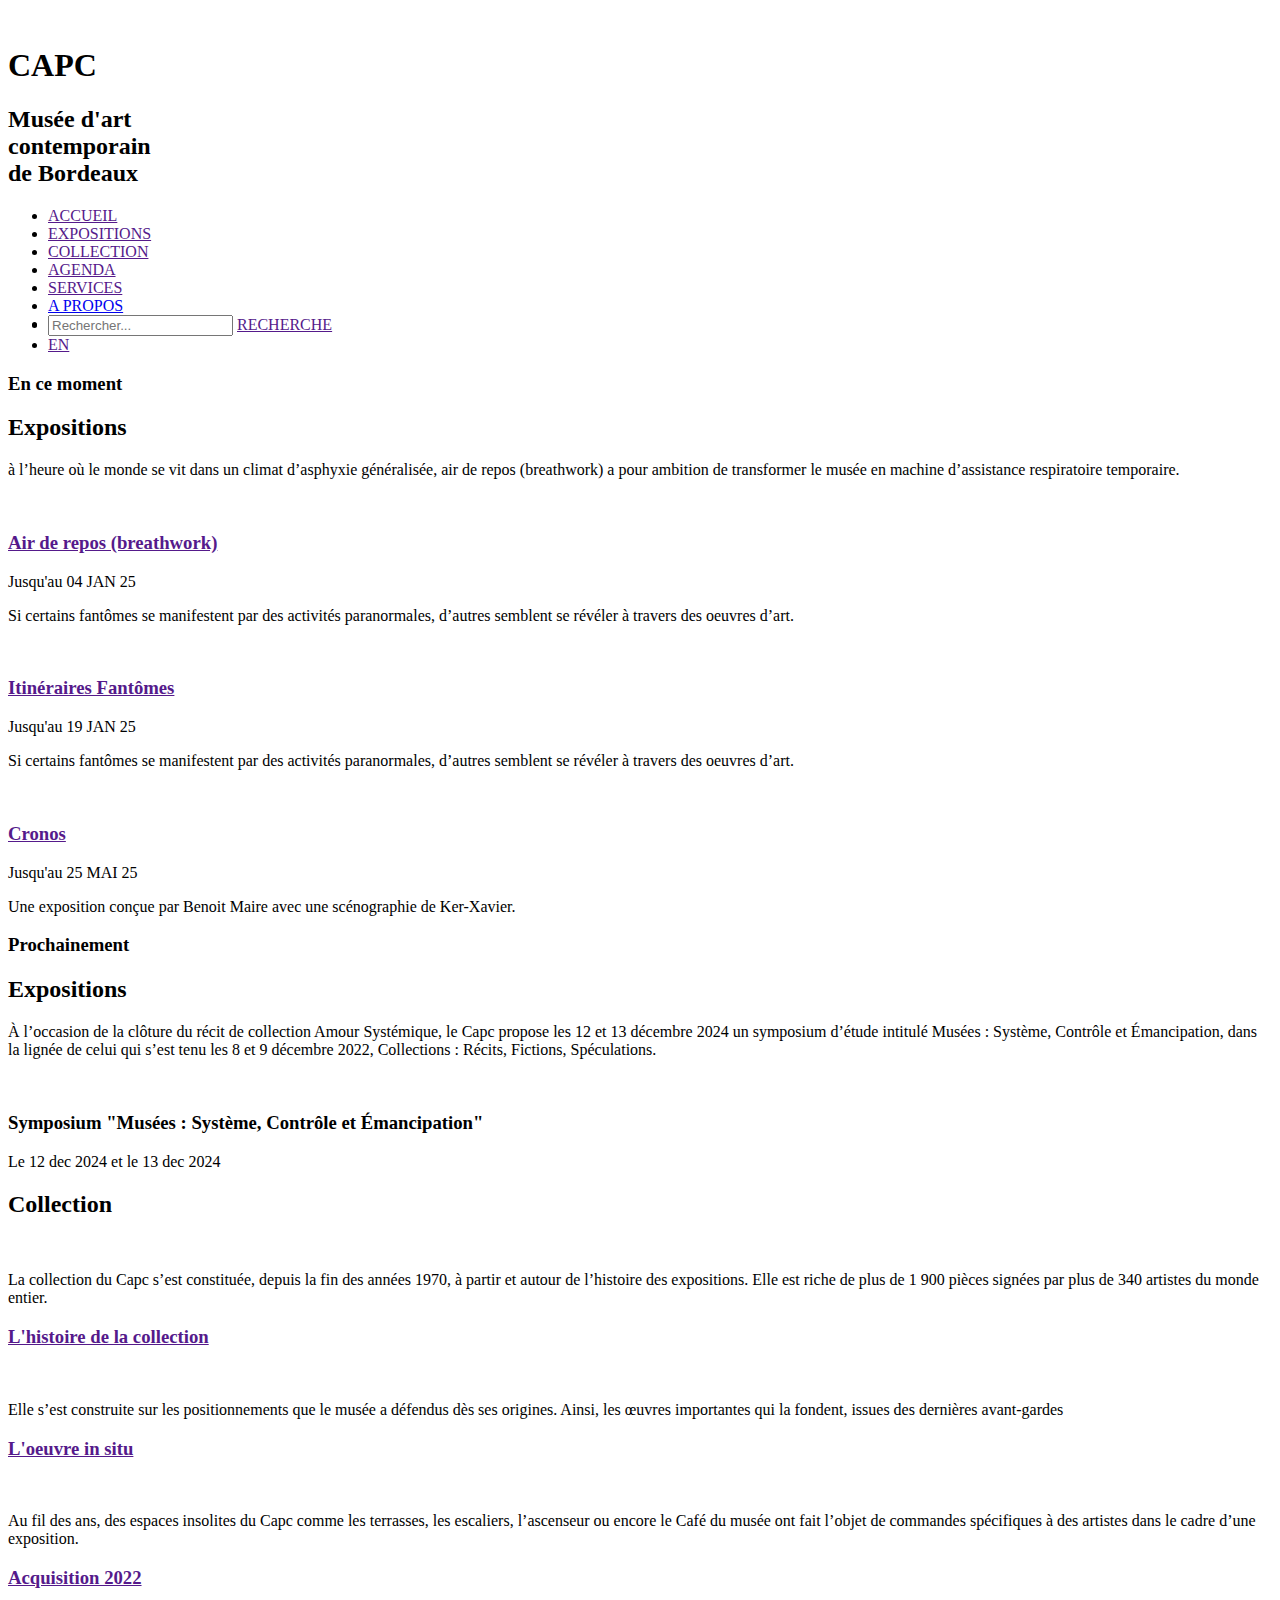
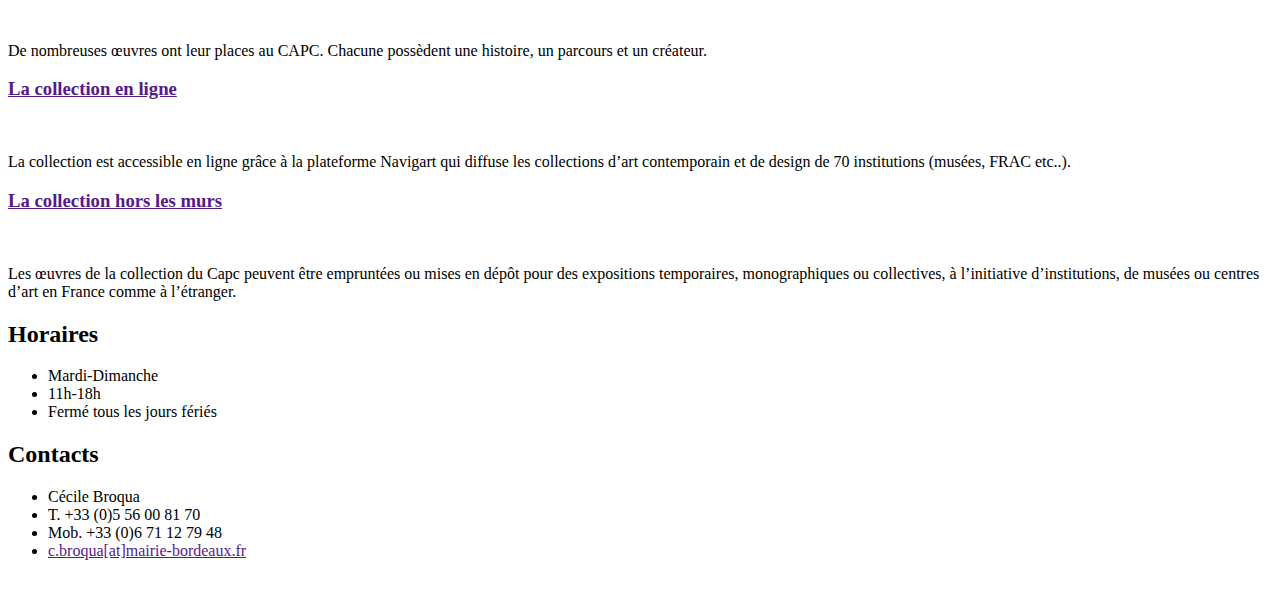
==== site-CAPC/index.html @ a2ba8ddc "Add files via upload" ====
<!DOCTYPE html>
<html lang="fr">
<head>
    <meta charset="UTF-8">
    <meta name="viewport" content="width=device-width, initial-scale=1.0">
    <title>CAPC Musée d'Art Contemporain</title>
    <link rel="stylesheet" href="/style/menu.css">
    <link rel="stylesheet" href="/style/typography.css">
    <link rel="stylesheet" href="/style/pages/home.css">
    <link rel="stylesheet" href="/style/footer.css">
</head>
<body>
    <header> 
    <!--Menu-->
    <div class="icon-mobile">
        <img src="/icone/recherche.svg" alt="">
        <img src="/icone/burger.svg" alt="">
        

    </div>
    <div class="logo">
        <h1>CAPC</h1>
        <h2>Musée d'art <br> contemporain <br> de Bordeaux</h2>
        <div class="bar2"></div>
    </div>

        <div class="menu">    
        <nav>
            <ul>
                <li><a href="">ACCUEIL</a></li>
                <li><a href="">EXPOSITIONS</a></li>
                <li><a href="">COLLECTION</a></li>
                <li><a href="">AGENDA</a></li>
                <li><a href="">SERVICES</a></li>
                <Li><a href="http://127.0.0.1:5500/a-propos/a-propos.html">A PROPOS</a></Li>
                <li><a href=""> <div class="bar"></div></a></li>
                <li>
                    <div class="search">
                        <input type="text" id="search" placeholder="Rechercher..." autocomplete="off">
                        <label for="search">
                            <img src="/icone/recherche.svg" alt=""><a href="">RECHERCHE</a>
                        </label>
                    </div>
                </li>   
                <li>
                    <div class="langue">
                    <img src="/icone/langue.svg" alt=""><a href="">EN</a>
                    </div>
                </li>
            </ul>
        </nav>
    </div>    
    </header>

    <main>
    <!--Premiere expositions du site-->
    <section>
        <h3>En ce moment</h3>
        <h2>Expositions</h2>
            <p class="expo-p">à l’heure où le monde se vit dans un climat d’asphyxie généralisée, air de repos (breathwork) a pour ambition de transformer le musée en machine d’assistance respiratoire temporaire. </p>
            <div class="container">
            
                <!--Photo 1 air de repos-->
                <div class="part1">
                    <img src="/CAPC/air-de-repos.jpg" alt="" class="photo1">

                    <h3><a href="">Air de repos (breathwork)</a></h3>
                        <p class="date">Jusqu'au 04 JAN 25 </p>
                        <p>Si certains fantômes se manifestent par des activités paranormales, d’autres semblent se révéler à travers des oeuvres d’art.</p>
                </div>

                <!--Photo 2 fantomes-->
                <div class="part1">
                    <img src="/CAPC/fantomes.jpg" alt="" class="photo1">

                    <h3><a href="">Itinéraires Fantômes</a></h3>
                        <p class="date">Jusqu'au 19 JAN 25</p>
                        <p>Si certains fantômes se manifestent par des activités paranormales, d’autres semblent se révéler à travers des oeuvres d’art.</p>
                </div>
            
            </div>

                <!--Photo 3 cronos-->
                <div class="part1">
                    <img src="/CAPC/cronos.jpg" alt="" class="photo1">
                    <h3><a href="">Cronos</a></h3>
                        <p class="date">Jusqu'au 25 MAI 25</p>
                        <p>Une exposition conçue par Benoit Maire avec une scénographie de Ker-Xavier.</p>
                </div>
    </section>
<div class="red-bar"></div>
    <!--Page prochainement-->
    <section class="prochain">
        <h3>Prochainement</h3>
        <h2>Expositions</h2>
            <p>À l’occasion de la clôture du récit de collection Amour Systémique, le Capc propose les 12 et 13 décembre 2024 un symposium d’étude intitulé Musées : Système, Contrôle et Émancipation, dans la lignée de celui qui s’est tenu les 8 et 9 décembre 2022, Collections : Récits, Fictions, Spéculations. </p>
            <img src="/CAPC/synopisium.jpg" alt="" class="grande-photo">
        <h3>Symposium "Musées : Système, Contrôle et
            Émancipation"</h3>
            <p class="date">Le 12 dec 2024 et le 13 dec 2024</p>
    </section>

    <div class="red-bar"></div>
    
    <!--Page collection-->
    <section class="collection">
        <h2>Collection</h2>
        <img src="/CAPC/sans-titre.jpg" alt="" class="grande-photo">
        <p class="expo-2">La collection du Capc s’est constituée, depuis la fin des années 1970, à partir et autour de l’histoire des expositions. Elle est riche de plus de 1 900 pièces signées par plus de 340 artistes du monde entier.</p>
      <div class="container">
        <div class="colle1">
            <div class="part1">
                <h3><a href="">L'histoire de la collection</a></h3>
                <img src="/CAPC/histoire.jpg" alt="" class="photo2">
                <p>Elle s’est construite sur les positionnements que le musée a défendus dès ses origines. Ainsi, les œuvres importantes qui la fondent, issues des dernières avant-gardes</p>
            </div>

            <div class="part1">
                <h3><a href="">L'oeuvre in situ</a></h3>
                <img src="/CAPC/oeuvre-in-situ.jpg" alt="" class="photo2">
                <p>Au fil des ans, des espaces insolites du Capc comme les terrasses, les escaliers, l’ascenseur ou encore le Café du musée ont fait l’objet de commandes spécifiques à des artistes dans le cadre d’une exposition.</p>
            </div>
        </div>

        <div class="colle2">
            <div class="part1">
                <h3><a href="">Acquisition 2022</a></h3>
                <img src="/CAPC/acquisition.jpg" alt="" class="photo2">
                <p>De nombreuses œuvres ont leur places au CAPC. Chacune possèdent une histoire, un parcours et un créateur.</p>
            </div>

            <div class="part1">
                <h3><a href="">La collection en ligne</a></h3>
                <img src="/CAPC/collection-en-ligne.jpg" alt="" class="photo2">
                <p>La collection est accessible en ligne grâce à la plateforme Navigart qui diffuse les collections d’art contemporain et de design de 70 institutions (musées, FRAC etc..).</p>
            </div>
        </div>

            <div class="part1">
                <h3><a href="">La collection hors les murs</a></h3>
                <img src="/CAPC/collection-hors-les-murs.jpg" alt="" class="photo2">
                <p>Les œuvres de la collection du Capc peuvent être empruntées ou mises en dépôt pour des expositions temporaires, monographiques ou collectives, à l’initiative d’institutions, de musées ou centres d’art en France comme à l’étranger.</p>
            </div>
      </div>    
    </section>
    </main>

    <footer>
        <div class="foot">
            <div class="foot1">
                <div class="horaires">
                    <h2>Horaires</h2>
                    <ul>
                        <li>Mardi-Dimanche</li>
                        <li>11h-18h</li>
                        <li>Fermé tous les jours fériés</li>
                    </ul>
                </div>

                <div class="contacts">
                    <h2>Contacts</h2>
                    <ul>
                        <li>Cécile Broqua</li>
                        <li>T. +33 (0)5 56 00 81 70</li>
                        <li>Mob. +33 (0)6 71 12 79 48</li>
                        <li><a href="">c.broqua[at]mairie-bordeaux.fr</a></li>
                    </ul>
                </div>
            </div>
        </div>
            <div class="reseaux">
                <!--Réseaux sociaux-->
                <img src="/icone/linkedin.svg" alt="">
                <img src="/icone/facebook.svg" alt="">
                <img src="/icone/insta.svg" alt="">
                <img src="/icone/twitter.svg" alt="">
            </div>
        
    </footer>
</body>
</html>
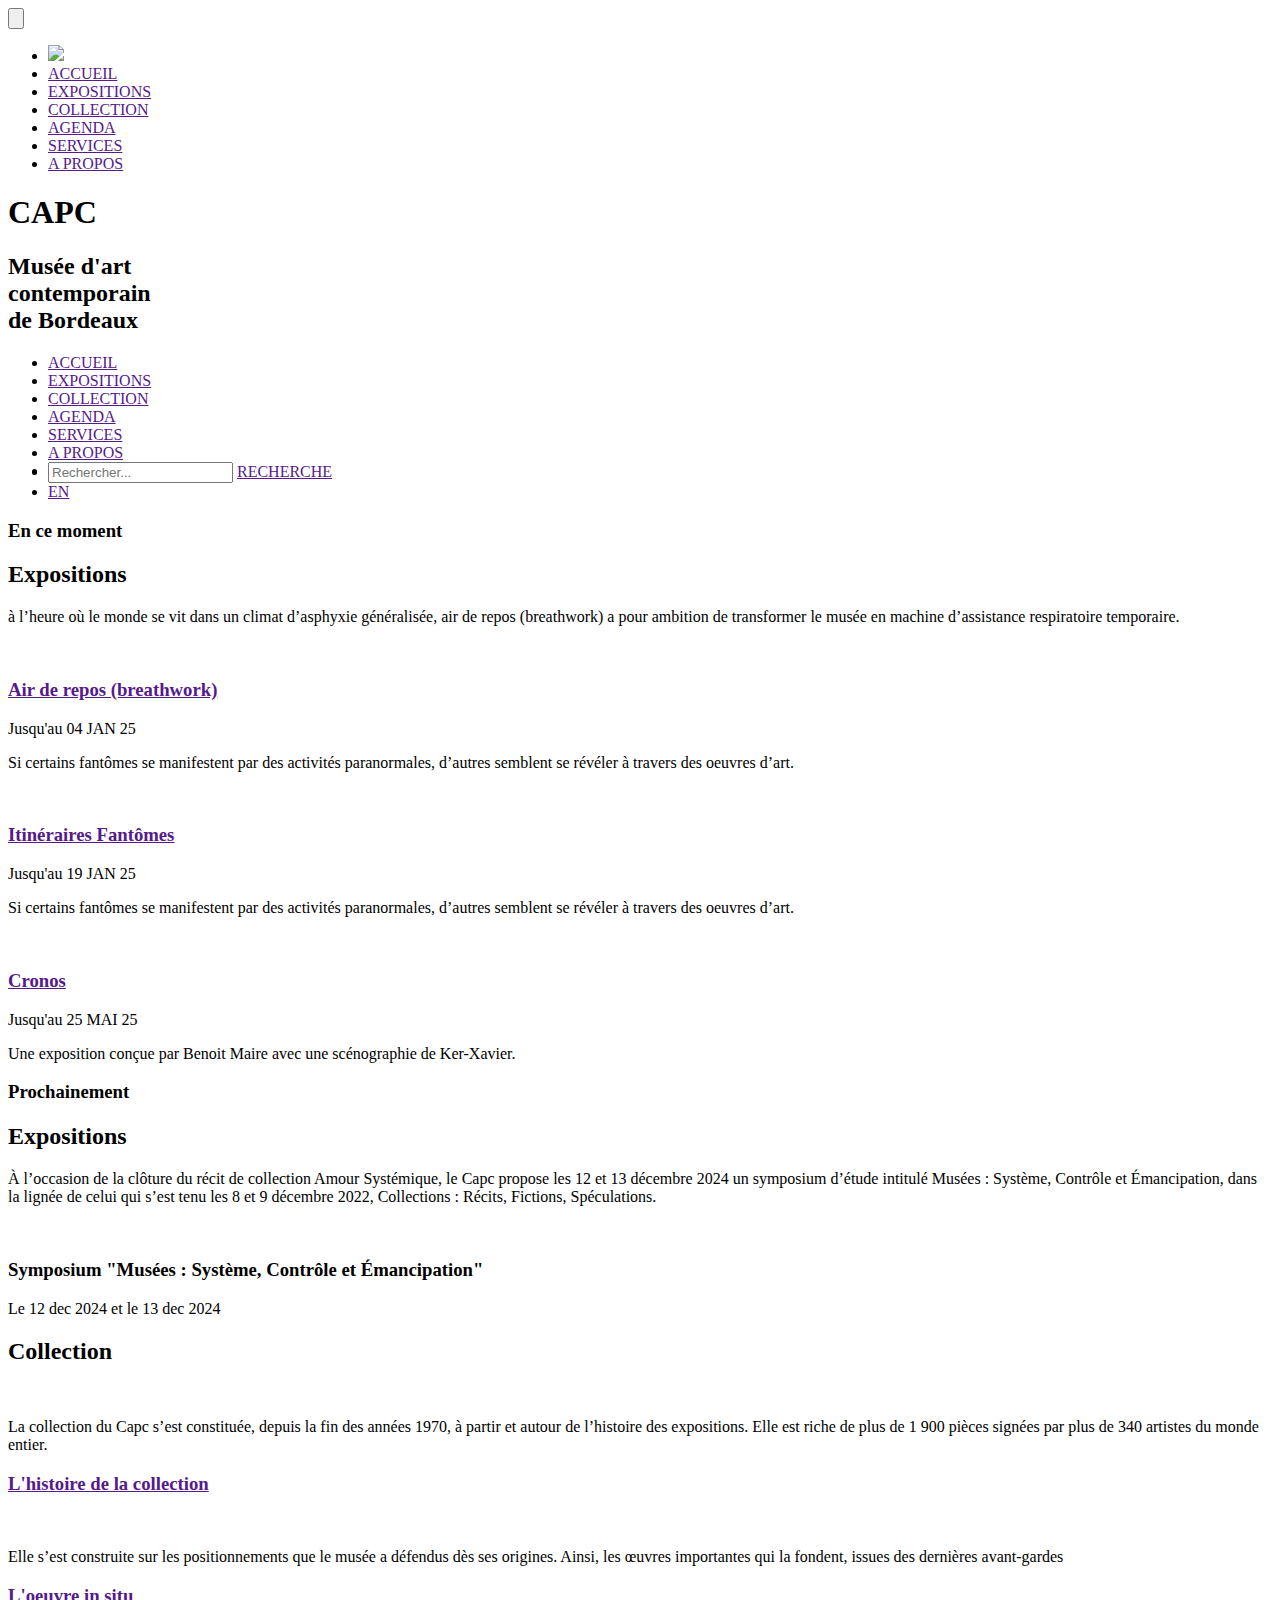
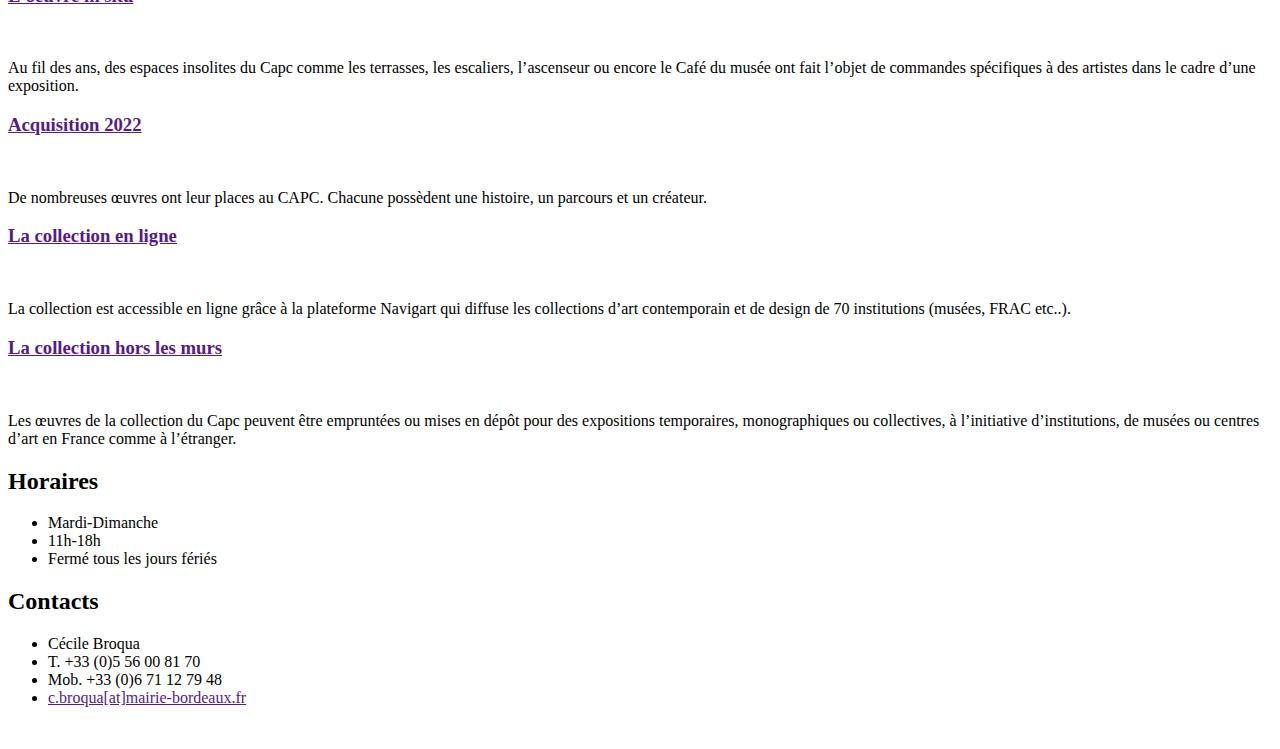
==== commit bc55623e: "integration" ====
--- a/site-CAPC/index.html
+++ b/site-CAPC/index.html
@@ -10,14 +10,25 @@
     <link rel="stylesheet" href="/style/footer.css">
 </head>
 <body>
-    <header> 
+   <header id="main-header"> 
+
+        
     <!--Menu-->
-    <div class="icon-mobile">
-        <img src="/icone/recherche.svg" alt="">
-        <img src="/icone/burger.svg" alt="">
-        
 
-    </div>
+    <nav class="mobile">
+        <button class="button-menu" id="open-menu"><img src="/icone/burger.svg" alt=""></button>
+
+        <ul class="mobile-menu">
+            <li><img src="/icone/croix.svg" id="close-menu"></li>
+            <li><a href="">ACCUEIL</a></li>
+            <li><a href="">EXPOSITIONS</a></li>
+            <li><a href="">COLLECTION</a></li>
+            <li><a href="">AGENDA</a></li>
+            <li><a href="">SERVICES</a></li>
+            <Li><a href="">A PROPOS</a></Li>
+        </ul>
+    </nav>
+
     <div class="logo">
         <h1>CAPC</h1>
         <h2>Musée d'art <br> contemporain <br> de Bordeaux</h2>
@@ -26,13 +37,14 @@
 
         <div class="menu">    
         <nav>
+            
             <ul>
                 <li><a href="">ACCUEIL</a></li>
                 <li><a href="">EXPOSITIONS</a></li>
                 <li><a href="">COLLECTION</a></li>
                 <li><a href="">AGENDA</a></li>
                 <li><a href="">SERVICES</a></li>
-                <Li><a href="http://127.0.0.1:5500/a-propos/a-propos.html">A PROPOS</a></Li>
+                <Li><a href="">A PROPOS</a></Li>
                 <li><a href=""> <div class="bar"></div></a></li>
                 <li>
                     <div class="search">
@@ -62,7 +74,7 @@
             
                 <!--Photo 1 air de repos-->
                 <div class="part1">
-                    <img src="/CAPC/air-de-repos.jpg" alt="" class="photo1">
+                    <img src="/image/air-de-repos.jpg" alt="" class="photo1">
 
                     <h3><a href="">Air de repos (breathwork)</a></h3>
                         <p class="date">Jusqu'au 04 JAN 25 </p>
@@ -71,7 +83,7 @@
 
                 <!--Photo 2 fantomes-->
                 <div class="part1">
-                    <img src="/CAPC/fantomes.jpg" alt="" class="photo1">
+                    <img src="/image/fantomes.jpg" alt="" class="photo1">
 
                     <h3><a href="">Itinéraires Fantômes</a></h3>
                         <p class="date">Jusqu'au 19 JAN 25</p>
@@ -82,7 +94,7 @@
 
                 <!--Photo 3 cronos-->
                 <div class="part1">
-                    <img src="/CAPC/cronos.jpg" alt="" class="photo1">
+                    <img src="/image/cronos.jpg" alt="" class="photo1">
                     <h3><a href="">Cronos</a></h3>
                         <p class="date">Jusqu'au 25 MAI 25</p>
                         <p>Une exposition conçue par Benoit Maire avec une scénographie de Ker-Xavier.</p>
@@ -94,7 +106,7 @@
         <h3>Prochainement</h3>
         <h2>Expositions</h2>
             <p>À l’occasion de la clôture du récit de collection Amour Systémique, le Capc propose les 12 et 13 décembre 2024 un symposium d’étude intitulé Musées : Système, Contrôle et Émancipation, dans la lignée de celui qui s’est tenu les 8 et 9 décembre 2022, Collections : Récits, Fictions, Spéculations. </p>
-            <img src="/CAPC/synopisium.jpg" alt="" class="grande-photo">
+            <img src="/image/synopisium.jpg" alt="" class="grande-photo">
         <h3>Symposium "Musées : Système, Contrôle et
             Émancipation"</h3>
             <p class="date">Le 12 dec 2024 et le 13 dec 2024</p>
@@ -105,19 +117,19 @@
     <!--Page collection-->
     <section class="collection">
         <h2>Collection</h2>
-        <img src="/CAPC/sans-titre.jpg" alt="" class="grande-photo">
+        <img src="/image/sans-titre.jpg" alt="" class="grande-photo">
         <p class="expo-2">La collection du Capc s’est constituée, depuis la fin des années 1970, à partir et autour de l’histoire des expositions. Elle est riche de plus de 1 900 pièces signées par plus de 340 artistes du monde entier.</p>
-      <div class="container">
+    <div class="container">
         <div class="colle1">
             <div class="part1">
                 <h3><a href="">L'histoire de la collection</a></h3>
-                <img src="/CAPC/histoire.jpg" alt="" class="photo2">
+                <img src="/image/histoire.jpg" alt="" class="photo2">
                 <p>Elle s’est construite sur les positionnements que le musée a défendus dès ses origines. Ainsi, les œuvres importantes qui la fondent, issues des dernières avant-gardes</p>
             </div>
 
             <div class="part1">
                 <h3><a href="">L'oeuvre in situ</a></h3>
-                <img src="/CAPC/oeuvre-in-situ.jpg" alt="" class="photo2">
+                <img src="/image/oeuvre-in-situ.jpg" alt="" class="photo2">
                 <p>Au fil des ans, des espaces insolites du Capc comme les terrasses, les escaliers, l’ascenseur ou encore le Café du musée ont fait l’objet de commandes spécifiques à des artistes dans le cadre d’une exposition.</p>
             </div>
         </div>
@@ -125,20 +137,20 @@
         <div class="colle2">
             <div class="part1">
                 <h3><a href="">Acquisition 2022</a></h3>
-                <img src="/CAPC/acquisition.jpg" alt="" class="photo2">
+                <img src="/image/acquisition.jpg" alt="" class="photo2">
                 <p>De nombreuses œuvres ont leur places au CAPC. Chacune possèdent une histoire, un parcours et un créateur.</p>
             </div>
 
             <div class="part1">
                 <h3><a href="">La collection en ligne</a></h3>
-                <img src="/CAPC/collection-en-ligne.jpg" alt="" class="photo2">
+                <img src="/image/collection-en-ligne.jpg" alt="" class="photo2">
                 <p>La collection est accessible en ligne grâce à la plateforme Navigart qui diffuse les collections d’art contemporain et de design de 70 institutions (musées, FRAC etc..).</p>
             </div>
         </div>
 
             <div class="part1">
                 <h3><a href="">La collection hors les murs</a></h3>
-                <img src="/CAPC/collection-hors-les-murs.jpg" alt="" class="photo2">
+                <img src="/image/collection-hors-les-murs.jpg" alt="" class="photo2">
                 <p>Les œuvres de la collection du Capc peuvent être empruntées ou mises en dépôt pour des expositions temporaires, monographiques ou collectives, à l’initiative d’institutions, de musées ou centres d’art en France comme à l’étranger.</p>
             </div>
       </div>    
@@ -177,5 +189,7 @@
             </div>
         
     </footer>
+
+    <script src="/style/js.js"></script>
 </body>
 </html>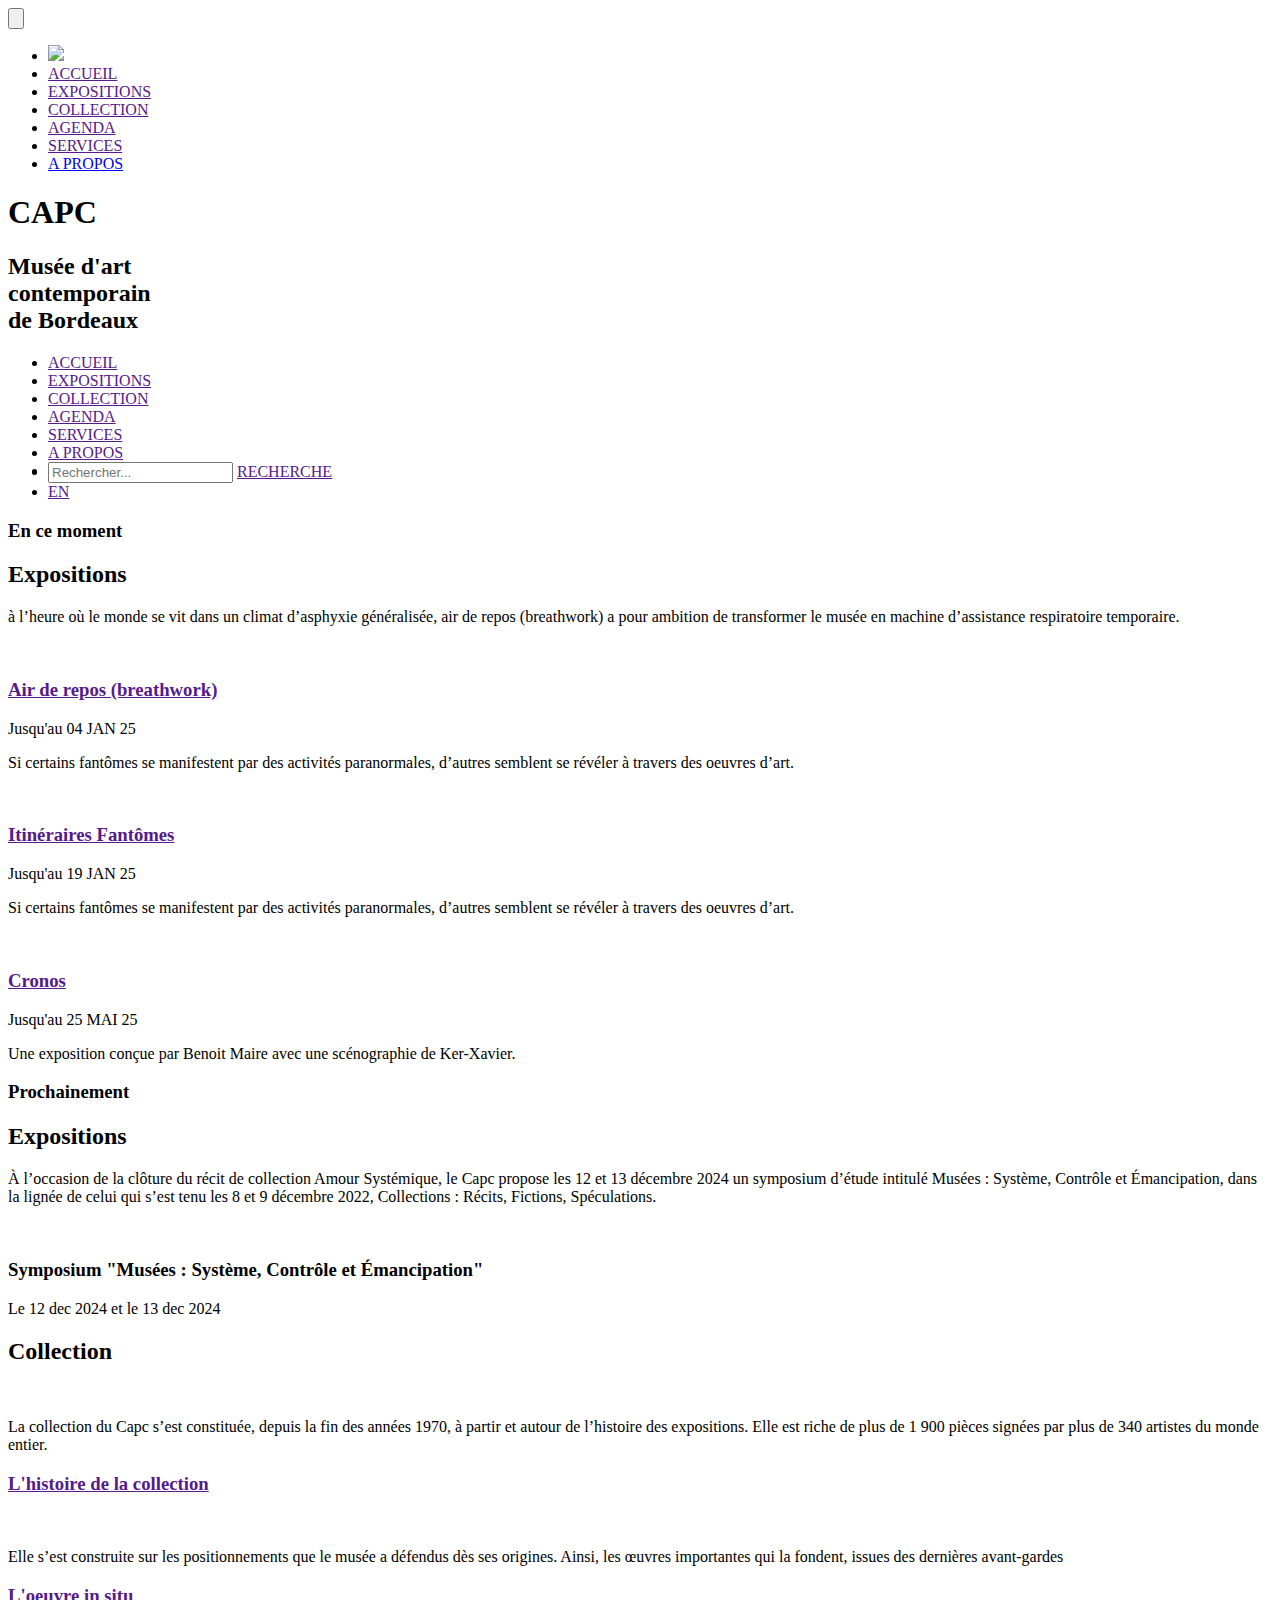
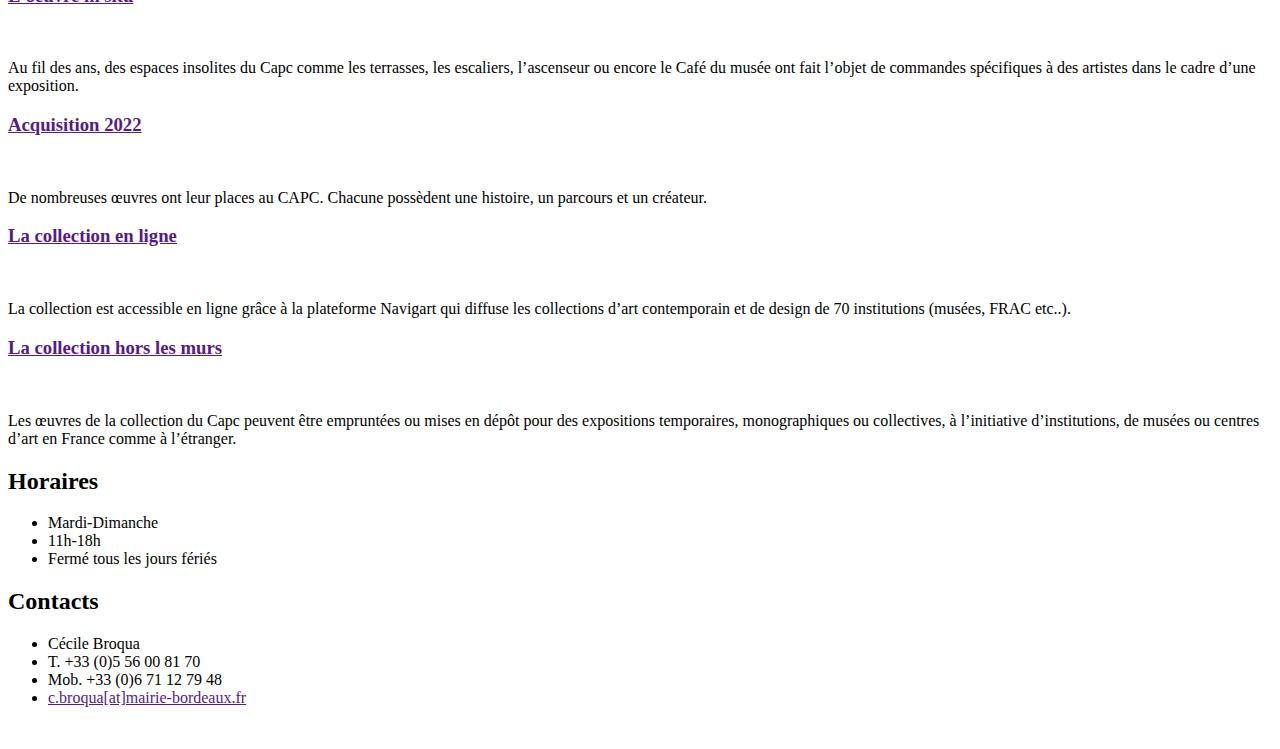
==== commit a2cb4cf0: "barre" ====
--- a/site-CAPC/index.html
+++ b/site-CAPC/index.html
@@ -25,7 +25,7 @@
             <li><a href="">COLLECTION</a></li>
             <li><a href="">AGENDA</a></li>
             <li><a href="">SERVICES</a></li>
-            <Li><a href="">A PROPOS</a></Li>
+            <li><a href="/a-propos/a-propos.html">A PROPOS</a></li>
         </ul>
     </nav>
 
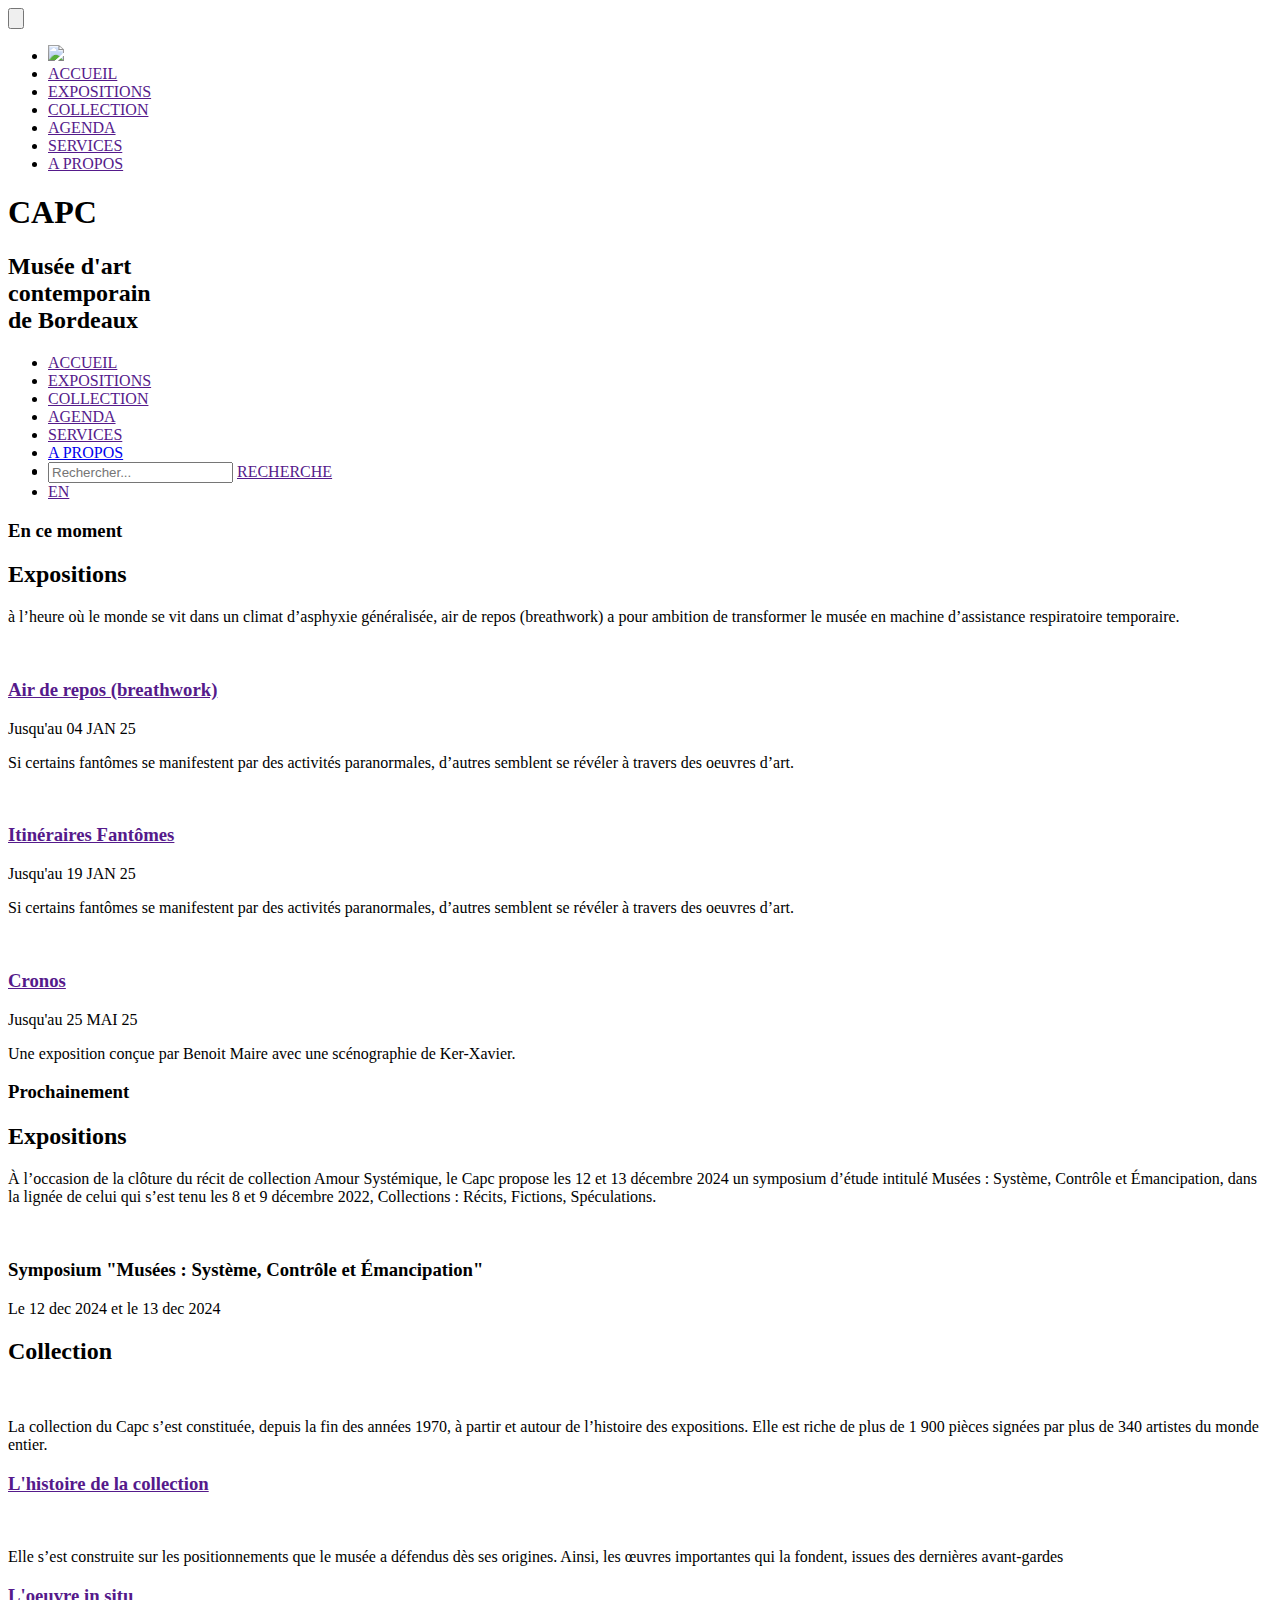
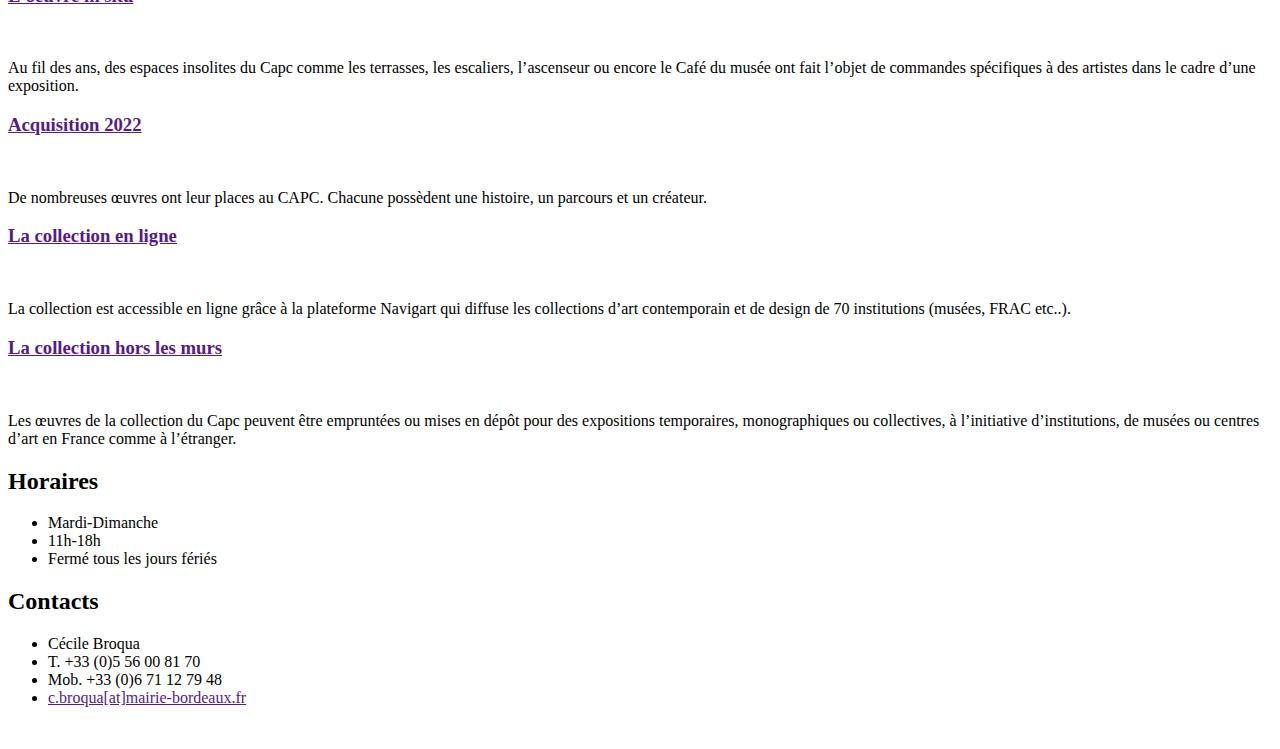
==== commit b694be9e: "lien" ====
--- a/site-CAPC/index.html
+++ b/site-CAPC/index.html
@@ -25,7 +25,7 @@
             <li><a href="">COLLECTION</a></li>
             <li><a href="">AGENDA</a></li>
             <li><a href="">SERVICES</a></li>
-            <li><a href="/a-propos/a-propos.html">A PROPOS</a></li>
+            <li><a href="">A PROPOS</a></li>
         </ul>
     </nav>
 
@@ -44,7 +44,7 @@
                 <li><a href="">COLLECTION</a></li>
                 <li><a href="">AGENDA</a></li>
                 <li><a href="">SERVICES</a></li>
-                <Li><a href="">A PROPOS</a></Li>
+                <Li><a href="/a-propos/a-propos.html">A PROPOS</a></Li>
                 <li><a href=""> <div class="bar"></div></a></li>
                 <li>
                     <div class="search">
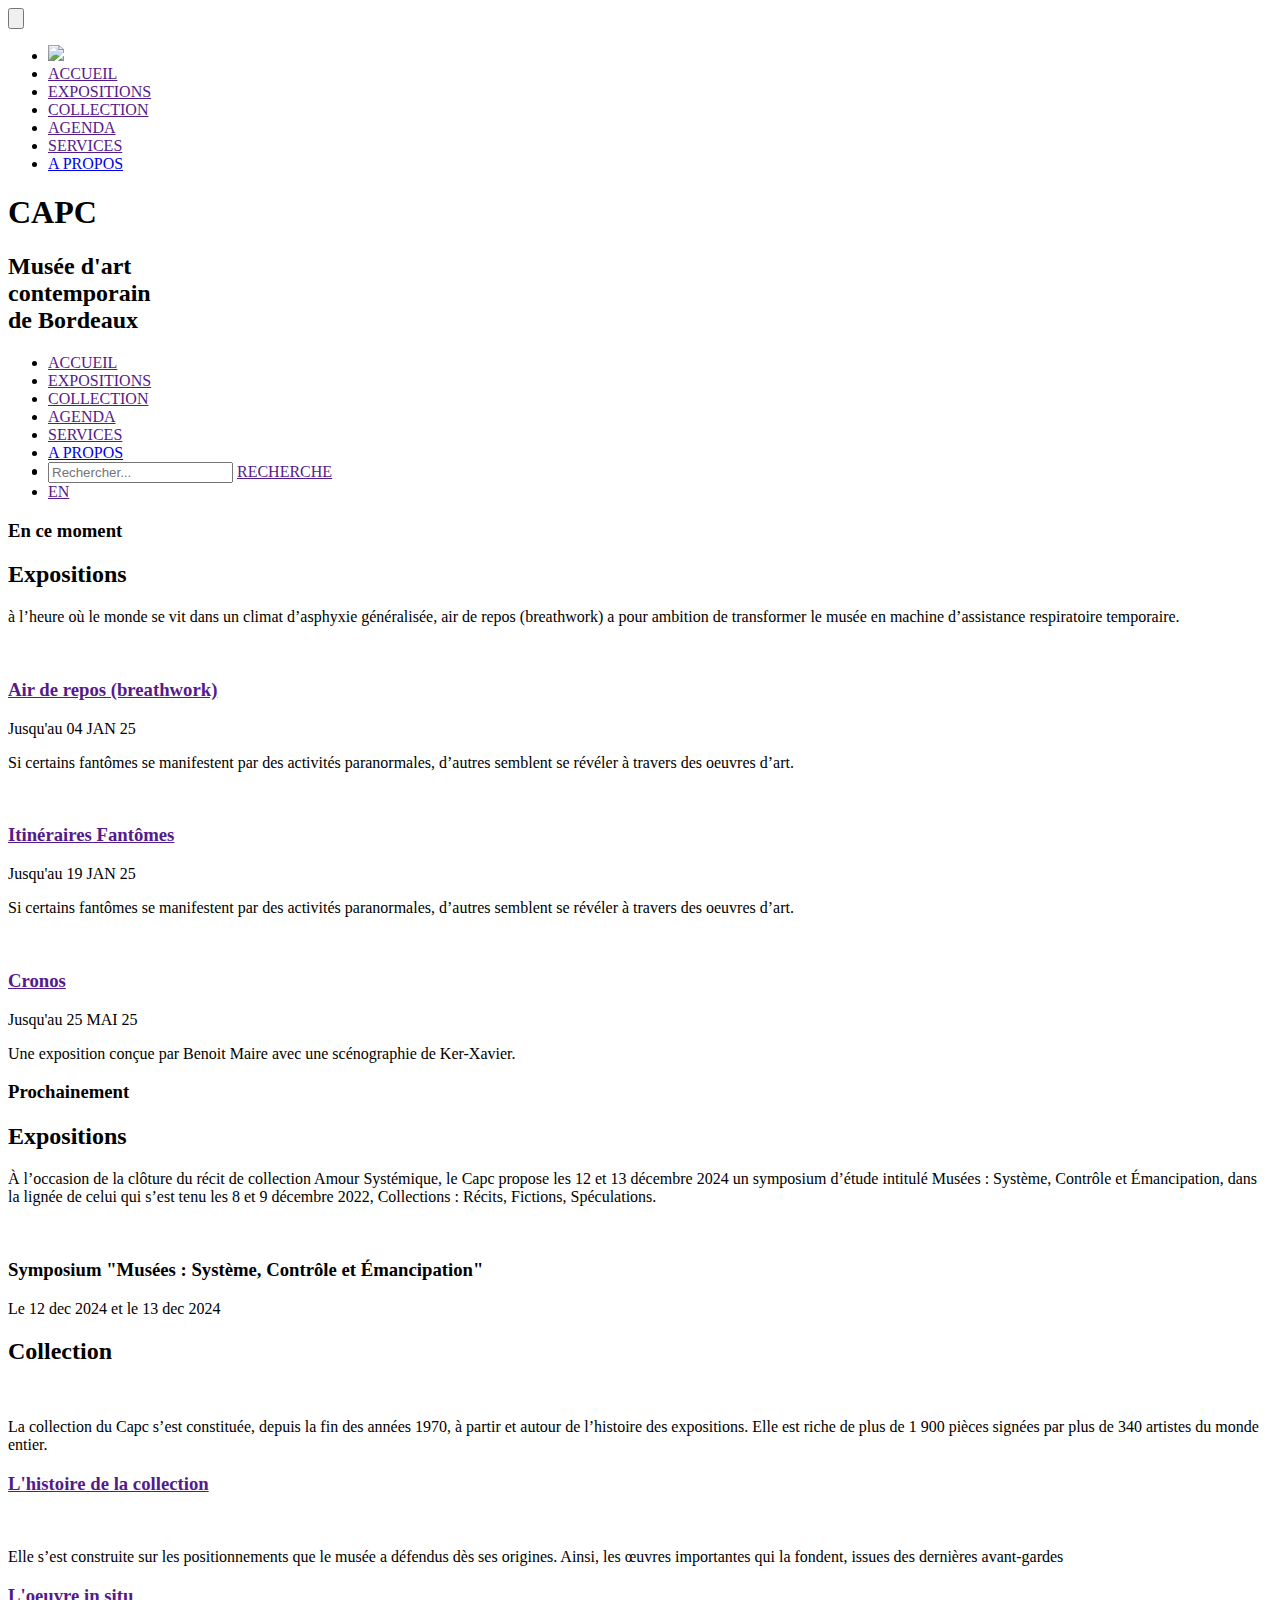
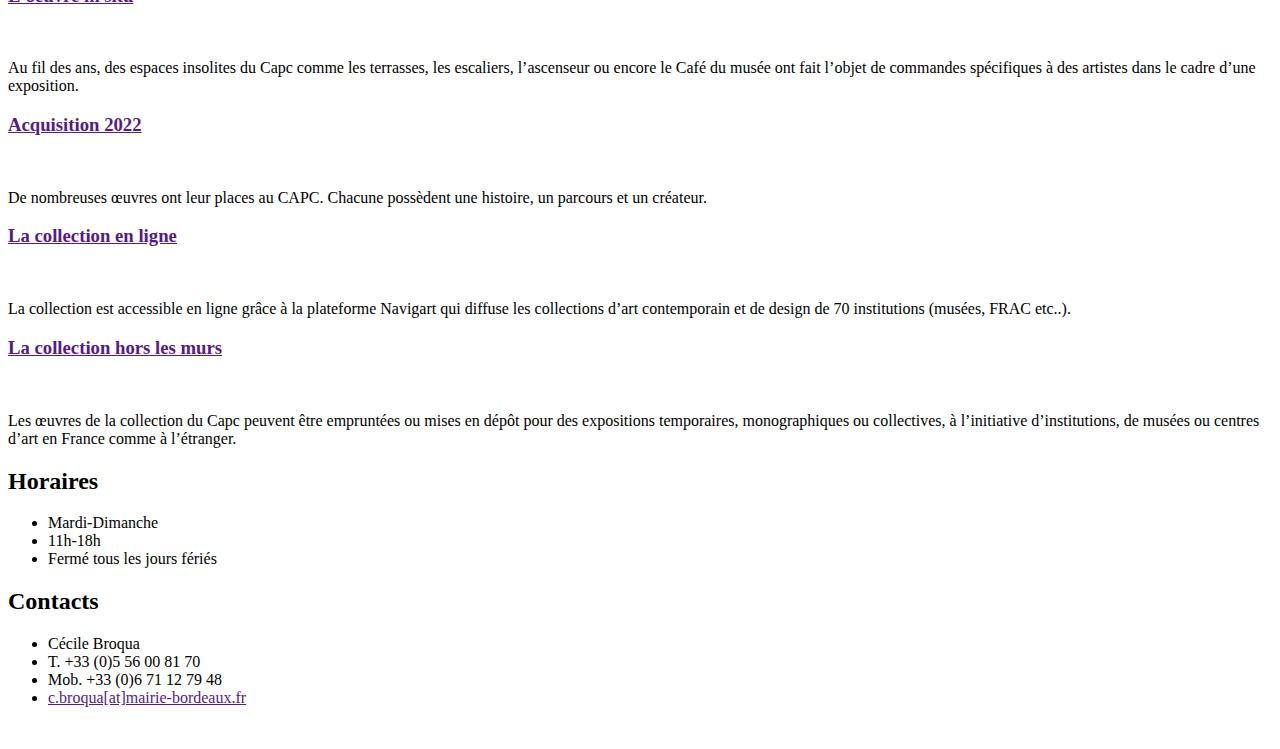
==== commit 204cbb08: "a propos mobile" ====
--- a/site-CAPC/index.html
+++ b/site-CAPC/index.html
@@ -25,7 +25,7 @@
             <li><a href="">COLLECTION</a></li>
             <li><a href="">AGENDA</a></li>
             <li><a href="">SERVICES</a></li>
-            <li><a href="">A PROPOS</a></li>
+            <li><a href="/a-propos/a-propos.html">A PROPOS</a></li>
         </ul>
     </nav>
 
